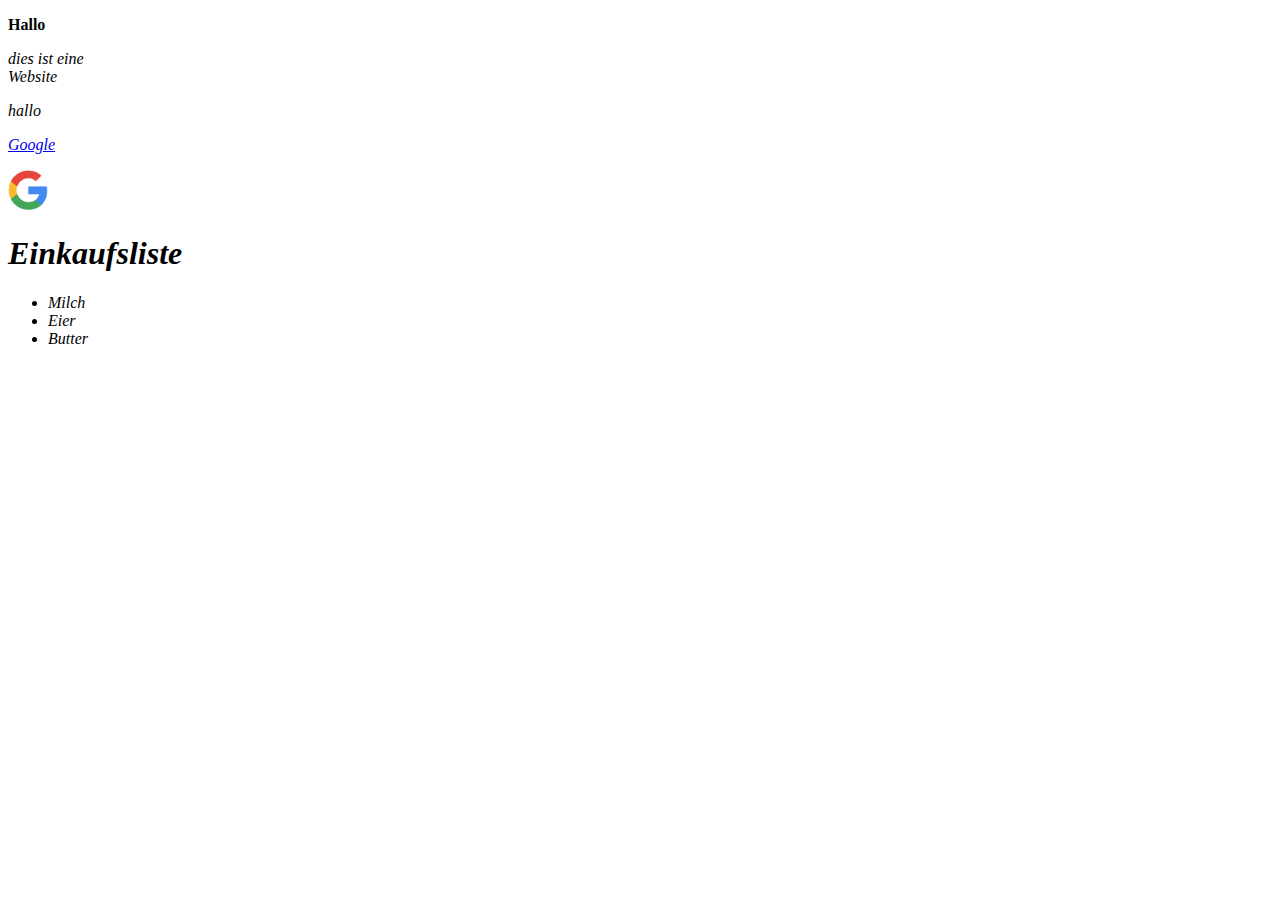
==== index.html @ 6b78b4a3 "Add files via upload" ====
<!DOCTYPE html>

<html>

    <head>
        <meta charset="utf-8">
        <title>Meine App </title>
    </head>

    <body>
        <!-– Seiteninhalte -->
        <p><strong>Hallo</strong></p>
        <p><em>dies
        ist
        eine</br>
        Website<em></p>
        
        hallo
       <p><a href="https://www.google.ch" title="Link zu Google" target="_blank">Google</a></p>
        <img src="Bilder/Google.png" width=40>



        <h1>Einkaufsliste</h1> <ul> <li>Milch</li> <li>Eier</li> <li>Butter</li> </ul>

    </body>

</html>
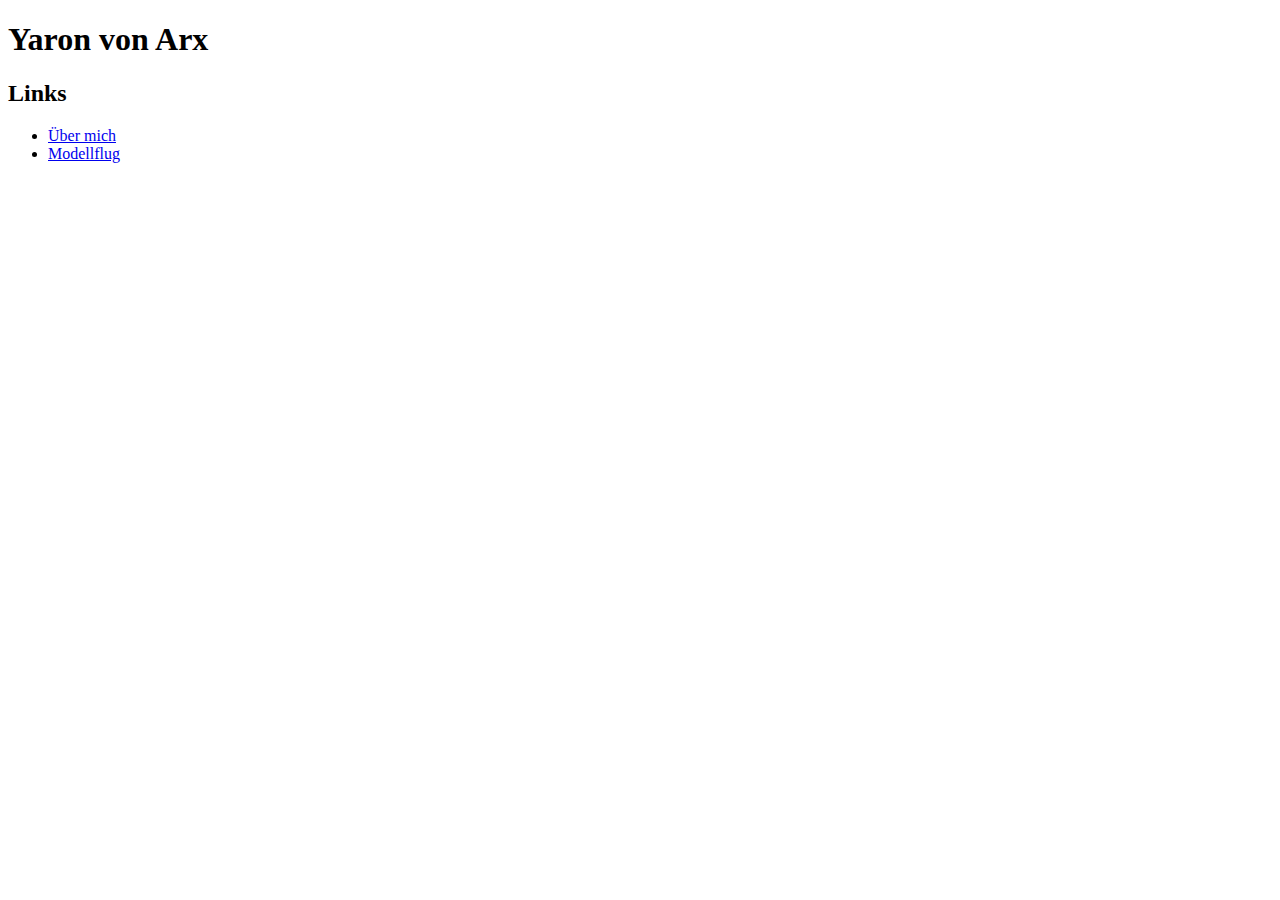
==== commit ed71081c: "Add files via upload" ====
--- a/index.html
+++ b/index.html
@@ -3,26 +3,25 @@
 <html>
 
     <head>
+        <title>Yaron von Arx</title>
         <meta charset="utf-8">
-        <title>Meine App </title>
+        <link rel="stylesheet" href="css/myStyle.css">
     </head>
 
     <body>
         <!-– Seiteninhalte -->
-        <p><strong>Hallo</strong></p>
-        <p><em>dies
-        ist
-        eine</br>
-        Website<em></p>
-        
-        hallo
-       <p><a href="https://www.google.ch" title="Link zu Google" target="_blank">Google</a></p>
-        <img src="Bilder/Google.png" width=40>
+        <h1> Yaron von Arx</h1>
+        <h2>Links</h2>
+        <p><ul>
+            <li><a href="uebermich.html"title="Link zu Über mich" target="_blank">Über mich</a></li>
+            <li><a href="Modellflug.html"title="Link zu Modellflug" target="_blank">Modellflug</a></li>
+        </ul></p>
 
 
 
-        <h1>Einkaufsliste</h1> <ul> <li>Milch</li> <li>Eier</li> <li>Butter</li> </ul>
-
     </body>
 
-</html>+</html>
+
+
+
